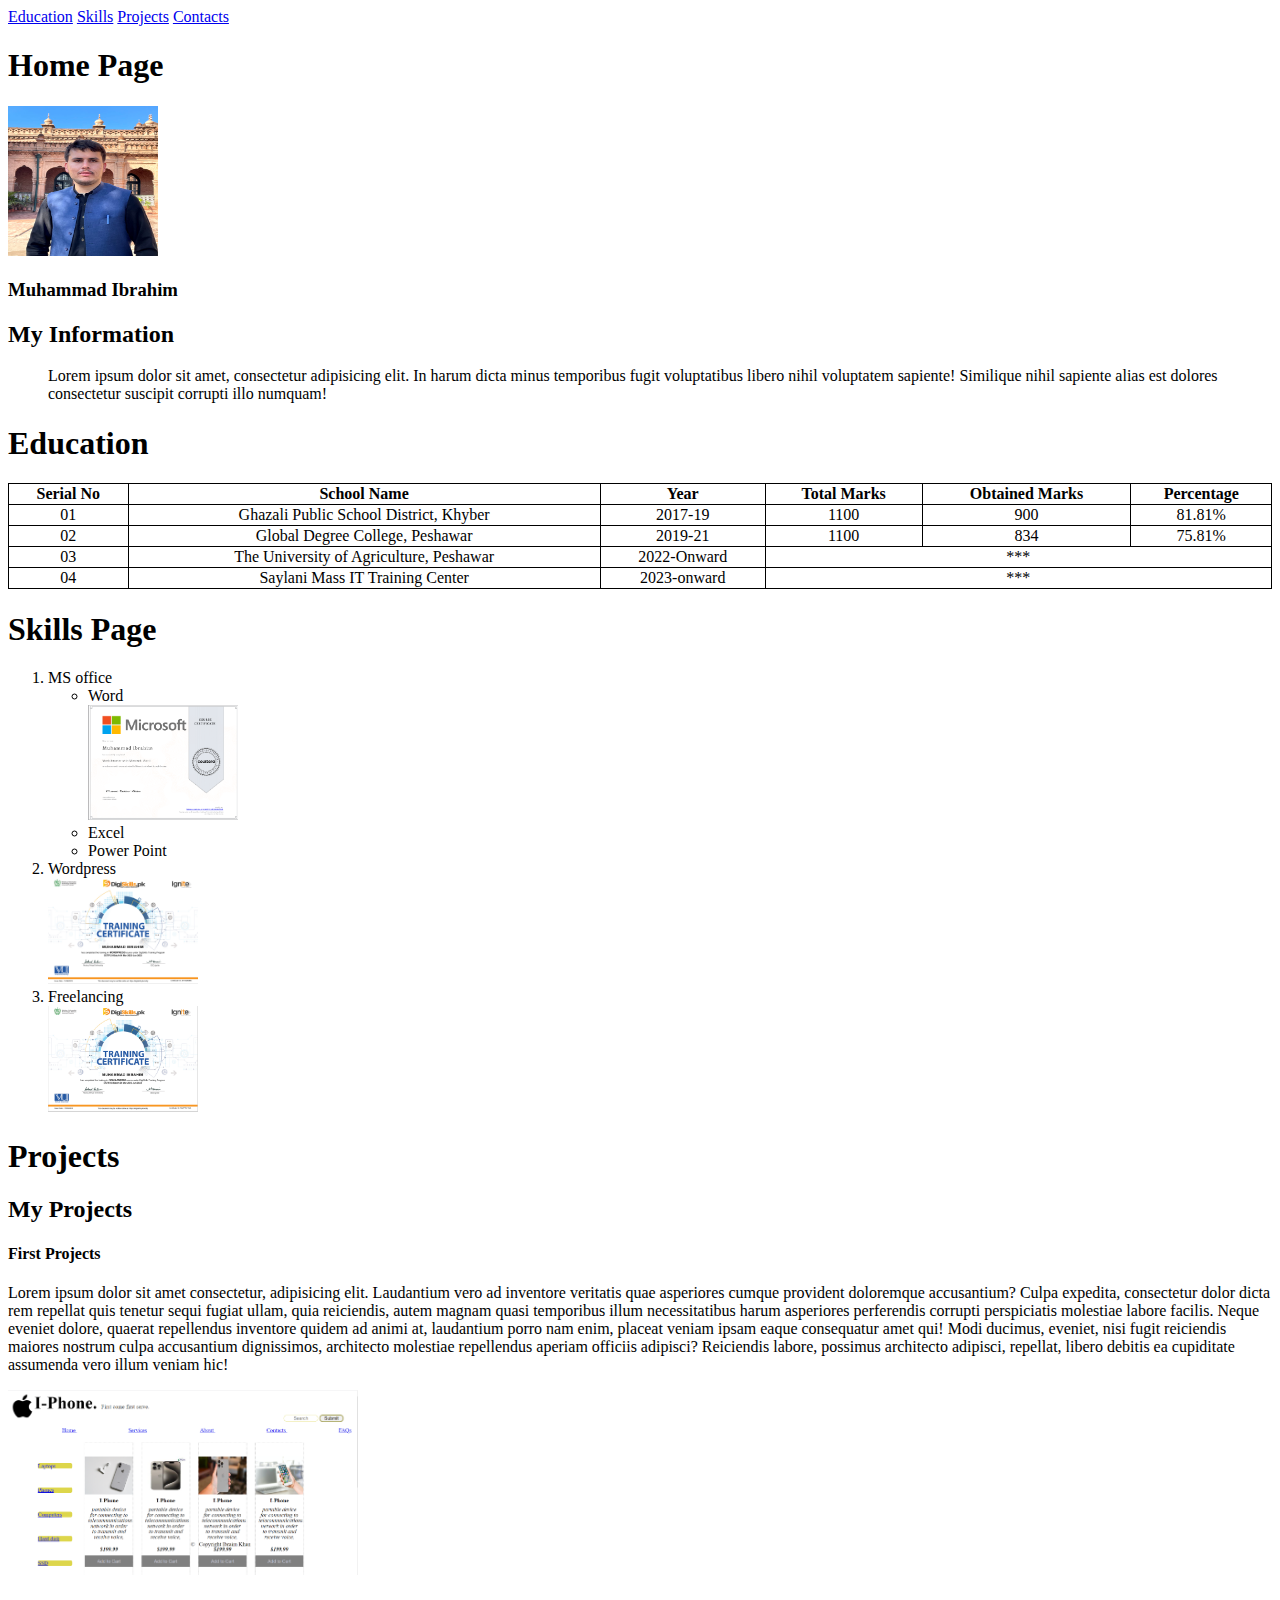
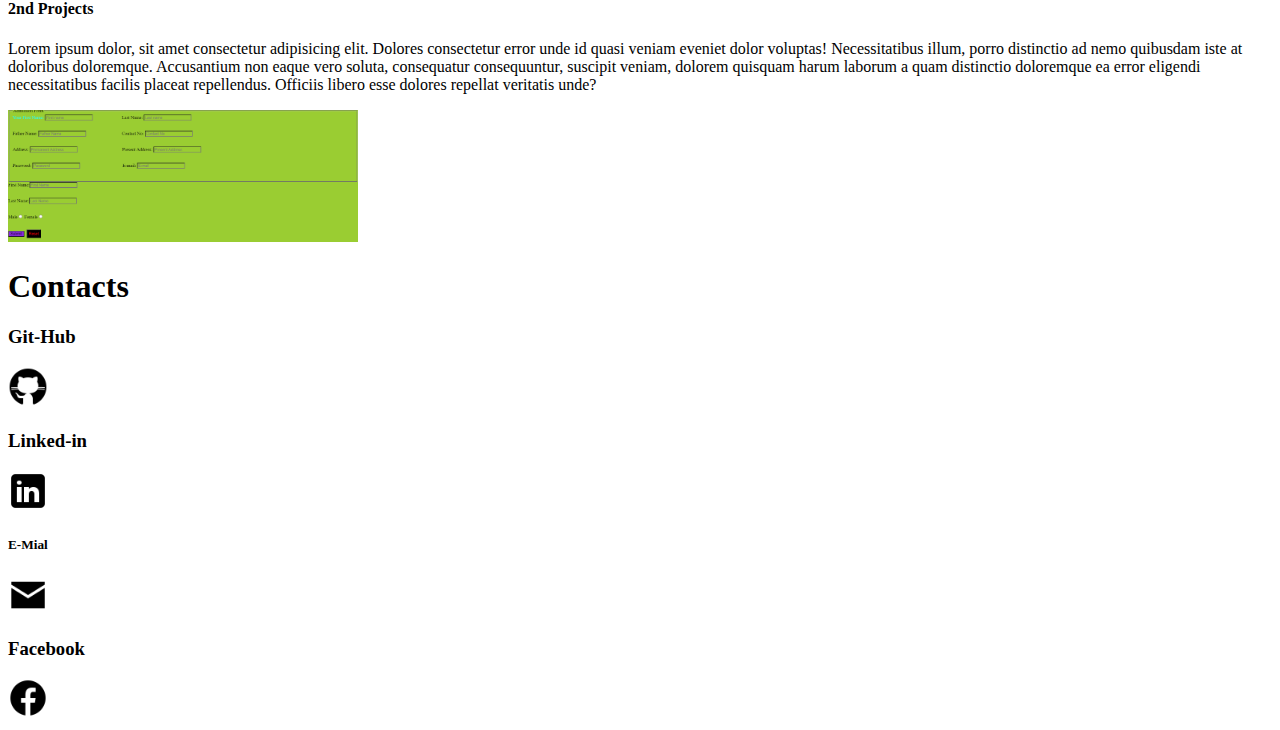
==== index.html @ fc3171ac "add link for pages" ====
<!DOCTYPE html>
<html lang="en">
<head>
    <meta charset="UTF-8">
    <meta name="viewport" content="width=device-width, initial-scale=1.0">
    <title>My Portfolio Website</title>
    <style>
        table{
            border: 1px solid black;
            width: 100%;
            text-align: center;
            border-collapse: collapse;
        }
        td{
            border: 1px solid black;
        }
       th{
        border: 1px solid black;
       }
    </style>
</head>
<body>
    <div id="link">
        <a href="./Education/education.html">Education</a>
        <a href="./Skill/skill.html">Skills</a>
        <a href="./Project/project.html">Projects</a>
        <a href="./Contacts/contact.html">Contacts</a>
    </div>
    <h1>Home Page</h1>
    <div>
        <img src="./images/profile/My-Picture.jpg" alt="My profile picture" width="150px" height="150px"> 
        <H3>Muhammad Ibrahim</H3>
    </div>
    <div>
        <dl>
            <dt><h2>My Information</h2></dt>
            <dd>Lorem ipsum dolor sit amet, consectetur adipisicing elit. In harum dicta minus temporibus fugit voluptatibus libero nihil voluptatem sapiente! Similique nihil sapiente alias est dolores consectetur suscipit corrupti illo numquam!</dd>
        </dl>
    </div>
    <div id="Education">
        <h1>Education</h1>
            <table>
                <thead id="head">
                    <tr>
                        <th >Serial No</th>
                        <th>School Name</th>
                        <th>Year</th>
                        <th>Total Marks</th>
                        <th>Obtained Marks</th>
                        <th>Percentage</th>
                    </tr>
                </thead>
                <tbody>
                    <tr>
                        <td>01</td>
                        <td>Ghazali Public School District, Khyber</td>
                        <td>2017-19</td>
                        <td>1100</td>
                        <td>900</td>
                        <td>81.81%</td>
                    </tr>
                    <tr>
                        <td>02</td>
                        <td>Global Degree College, Peshawar</td>
                        <td>2019-21</td>
                        <td>1100</td>
                                    <td>834</td>
                        <td>75.81%</td>
                    </tr>
                    <tr>
                        <td>03</td>
                        <td>The University of Agriculture, Peshawar</td>
                        <td>2022-Onward</td>
                        <td colspan="3">***</td>
                </tr>
                <tr>
                    <td>04</td>
                    <td>Saylani  Mass IT Training Center</td>
                    <td>2023-onward</td>
                    <td colspan="3">***</td>
                </tr>
                </tbody>
            </table>
    </div>

    <div id="skills">
        <h1>Skills Page</h1>
            <ol>
                <li>MS office</li>
                <ul>
                    <li>Word</li>
                    <img src="./images/skill/word.png" alt="ye word certificate hai" width="150" length="150">
                    <li>Excel</li>
                    <li>Power Point</li>
                </ul>
                <li>Wordpress</li>
                <img src="./images/skill/wordpress.png" alt="ye wordpress certificate hai" width="150" length="150">
                
                <li>Freelancing</li>
                <img src="./images/skill/freelancing.png" alt="ye Freelancing  certificate hai" width="150" length="150">
            </ol>
    </div>

    <div id="projects">
        <h1>Projects</h1>
        <h2>My Projects</h2>
    <h4>First Projects</h4>
    <p>Lorem ipsum dolor sit amet consectetur, adipisicing elit. Laudantium vero ad inventore veritatis quae asperiores cumque provident doloremque accusantium? Culpa expedita, consectetur dolor dicta rem repellat quis tenetur sequi fugiat ullam, quia reiciendis, autem magnam quasi temporibus illum necessitatibus harum asperiores perferendis corrupti perspiciatis molestiae labore facilis. Neque eveniet dolore, quaerat repellendus inventore quidem ad animi at, laudantium porro nam enim, placeat veniam ipsam eaque consequatur amet qui! Modi ducimus, eveniet, nisi fugit reiciendis maiores nostrum culpa accusantium dignissimos, architecto molestiae repellendus aperiam officiis adipisci? Reiciendis labore, possimus architecto adipisci, repellat, libero debitis ea cupiditate assumenda vero illum veniam hic!</p>
    <img src="./images/project/Project.png" alt="ye mera project hai" width="350" length="300">
   
    <h4>2nd Projects</h4>
    <p>Lorem ipsum dolor, sit amet consectetur adipisicing elit. Dolores consectetur error unde id quasi veniam eveniet dolor voluptas! Necessitatibus illum, porro distinctio ad nemo quibusdam iste at doloribus doloremque. Accusantium non eaque vero soluta, consequatur consequuntur, suscipit veniam, dolorem quisquam harum laborum a quam distinctio doloremque ea error eligendi necessitatibus facilis placeat repellendus. Officiis libero esse dolores repellat veritatis unde?</p>
    <img src="./images/project/project-2.png" alt="ye mera project hai" width="350" length="300">
    </div>

    <div id="contact">
        <h1>Contacts</h1>
        <h3>Git-Hub</h3>
        <a href="https://github.com/ibrahimaupian09" target="_blank"><img src="./images/contact/icons8-github-100.png" alt="" width="40px" height="40px"></a>
        
        <h3>Linked-in</h3>
        <a href="https://www.linkedin.com/feed" target="_blank"><img src="./images/contact/linkedinn.png" alt="" width="40px" height="40px"></a> 
        
        <h5>E-Mial</h5>
        <a href="mailto:ibrahimaupian09@gmail.com" target="_blank"><img src="./images/contact/email.png" alt="" width="40px" height="40px"></a>   
        
        <h3>Facebook</h3>
        <a href="https://www.facebook.com/profile.php?id=100084670868250&mibextid=ZbWKwL" target="_blank"><img src="./images/contact/facebookk.png" alt="" width="40px" height="40px"></a>
    </div>
</body>
</html>
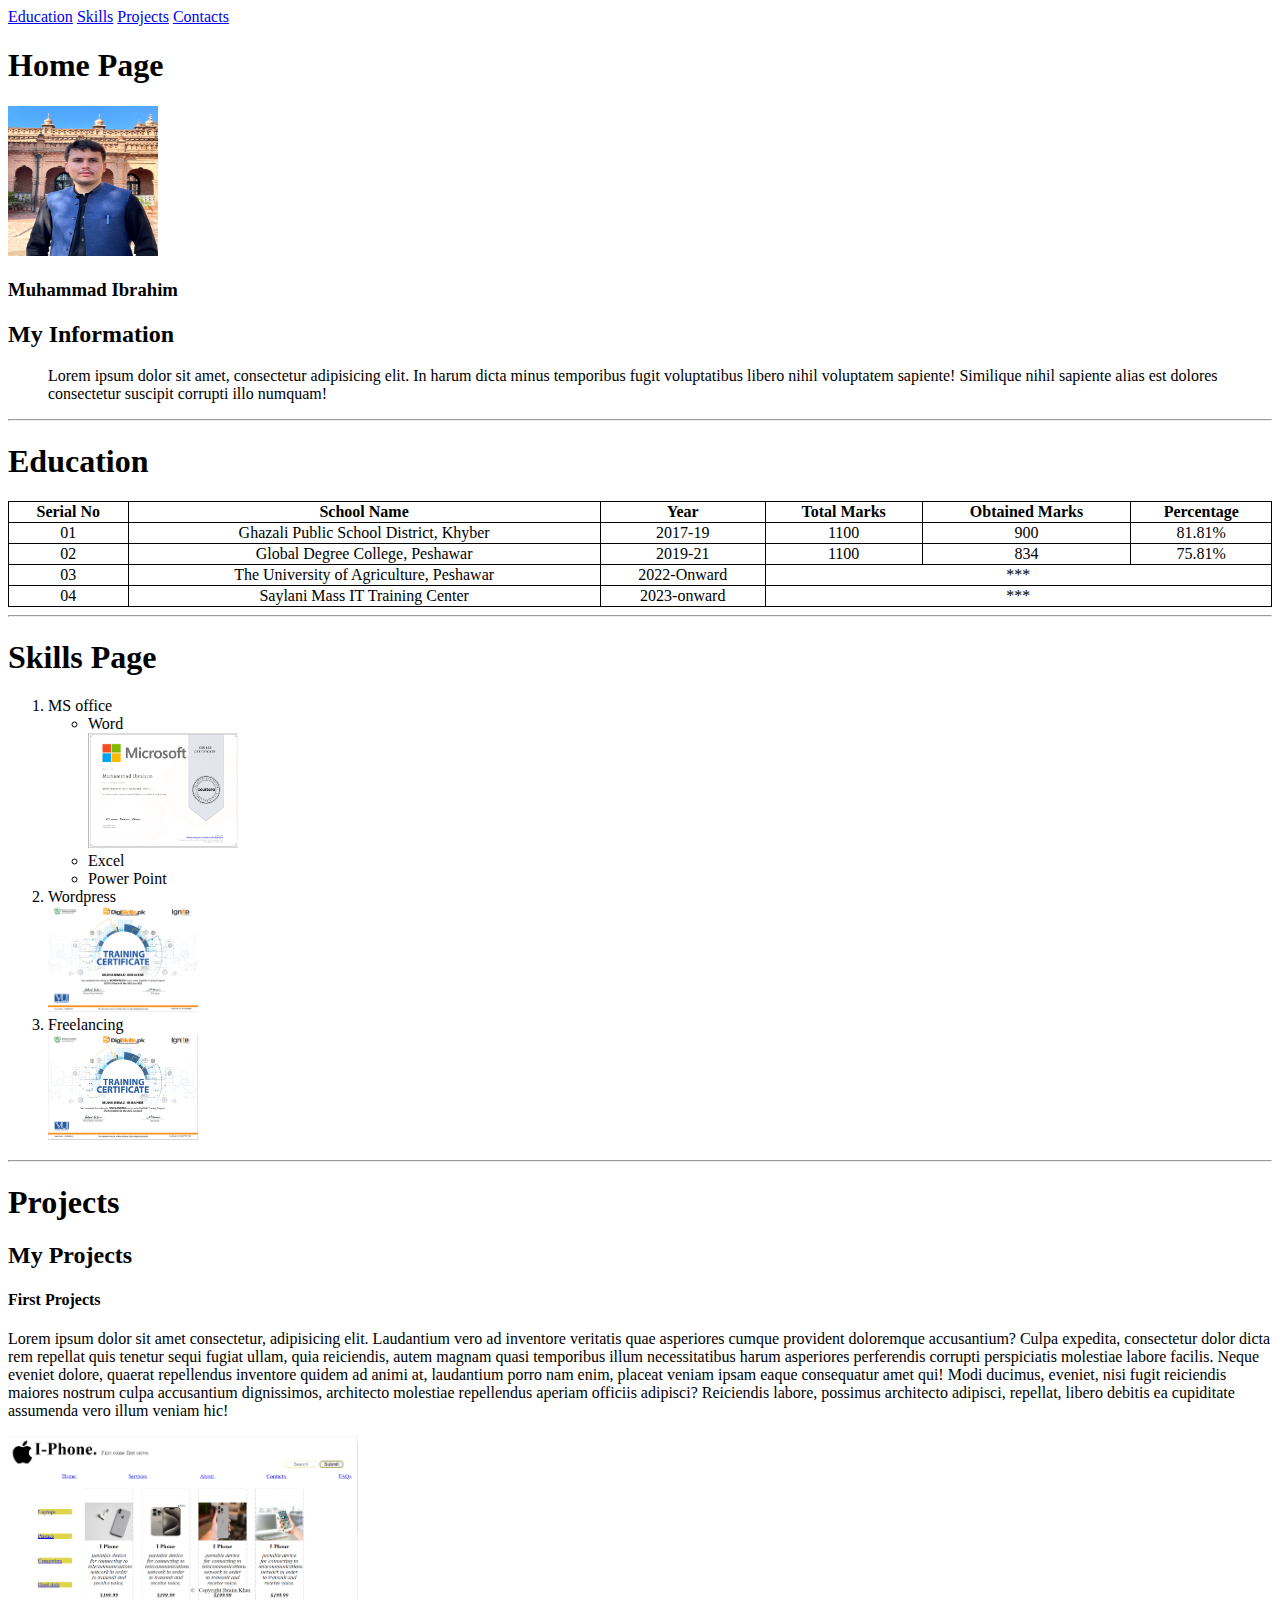
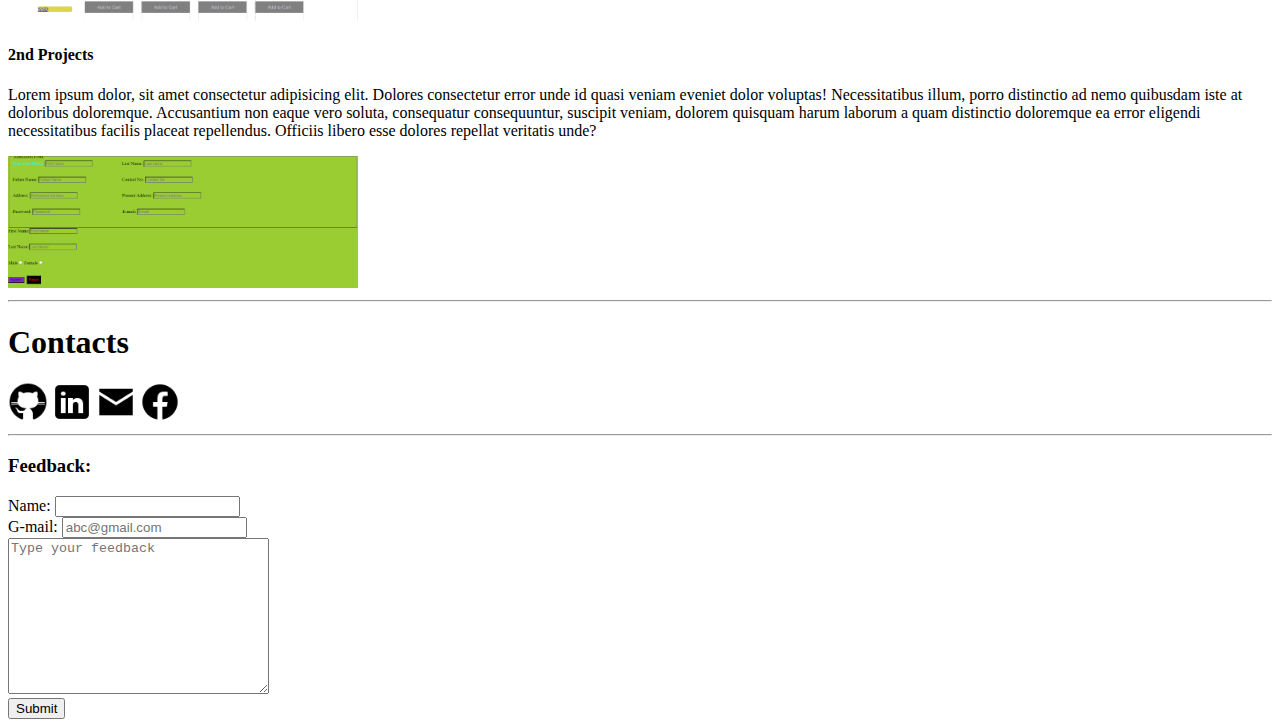
==== commit 43e95198: "add form" ====
--- a/index.html
+++ b/index.html
@@ -37,6 +37,7 @@
             <dd>Lorem ipsum dolor sit amet, consectetur adipisicing elit. In harum dicta minus temporibus fugit voluptatibus libero nihil voluptatem sapiente! Similique nihil sapiente alias est dolores consectetur suscipit corrupti illo numquam!</dd>
         </dl>
     </div>
+<hr>
     <div id="Education">
         <h1>Education</h1>
             <table>
@@ -82,7 +83,7 @@
                 </tbody>
             </table>
     </div>
-
+<hr>
     <div id="skills">
         <h1>Skills Page</h1>
             <ol>
@@ -100,7 +101,7 @@
                 <img src="./images/skill/freelancing.png" alt="ye Freelancing  certificate hai" width="150" length="150">
             </ol>
     </div>
-
+<hr>
     <div id="projects">
         <h1>Projects</h1>
         <h2>My Projects</h2>
@@ -112,20 +113,30 @@
     <p>Lorem ipsum dolor, sit amet consectetur adipisicing elit. Dolores consectetur error unde id quasi veniam eveniet dolor voluptas! Necessitatibus illum, porro distinctio ad nemo quibusdam iste at doloribus doloremque. Accusantium non eaque vero soluta, consequatur consequuntur, suscipit veniam, dolorem quisquam harum laborum a quam distinctio doloremque ea error eligendi necessitatibus facilis placeat repellendus. Officiis libero esse dolores repellat veritatis unde?</p>
     <img src="./images/project/project-2.png" alt="ye mera project hai" width="350" length="300">
     </div>
-
+<hr>
     <div id="contact">
         <h1>Contacts</h1>
-        <h3>Git-Hub</h3>
+        
         <a href="https://github.com/ibrahimaupian09" target="_blank"><img src="./images/contact/icons8-github-100.png" alt="" width="40px" height="40px"></a>
         
-        <h3>Linked-in</h3>
+        
         <a href="https://www.linkedin.com/feed" target="_blank"><img src="./images/contact/linkedinn.png" alt="" width="40px" height="40px"></a> 
         
-        <h5>E-Mial</h5>
+        
         <a href="mailto:ibrahimaupian09@gmail.com" target="_blank"><img src="./images/contact/email.png" alt="" width="40px" height="40px"></a>   
         
-        <h3>Facebook</h3>
-        <a href="https://www.facebook.com/profile.php?id=100084670868250&mibextid=ZbWKwL" target="_blank"><img src="./images/contact/facebookk.png" alt="" width="40px" height="40px"></a>
+        
+        <a href="https://www.facebook.com/profile.php?id=100084670868250&mibextid=ZbWKwL" target="_blank"><img src="./images/contact/facebookk.png" alt="" width="40px" height="40px"></a> <hr>
+
+        <div id="form">
+            <form>
+                <h3>Feedback:</h3>
+                Name:    <input type="text" maxlength="20" > <br>
+                G-mail: <input type="email" placeholder="abc@gmail.com" required> <br>
+                <textarea cols="30" rows="10" placeholder="Type your feedback"></textarea> <br>
+                <input type="submit">
+            </form>
+        </div>
     </div>
 </body>
 </html>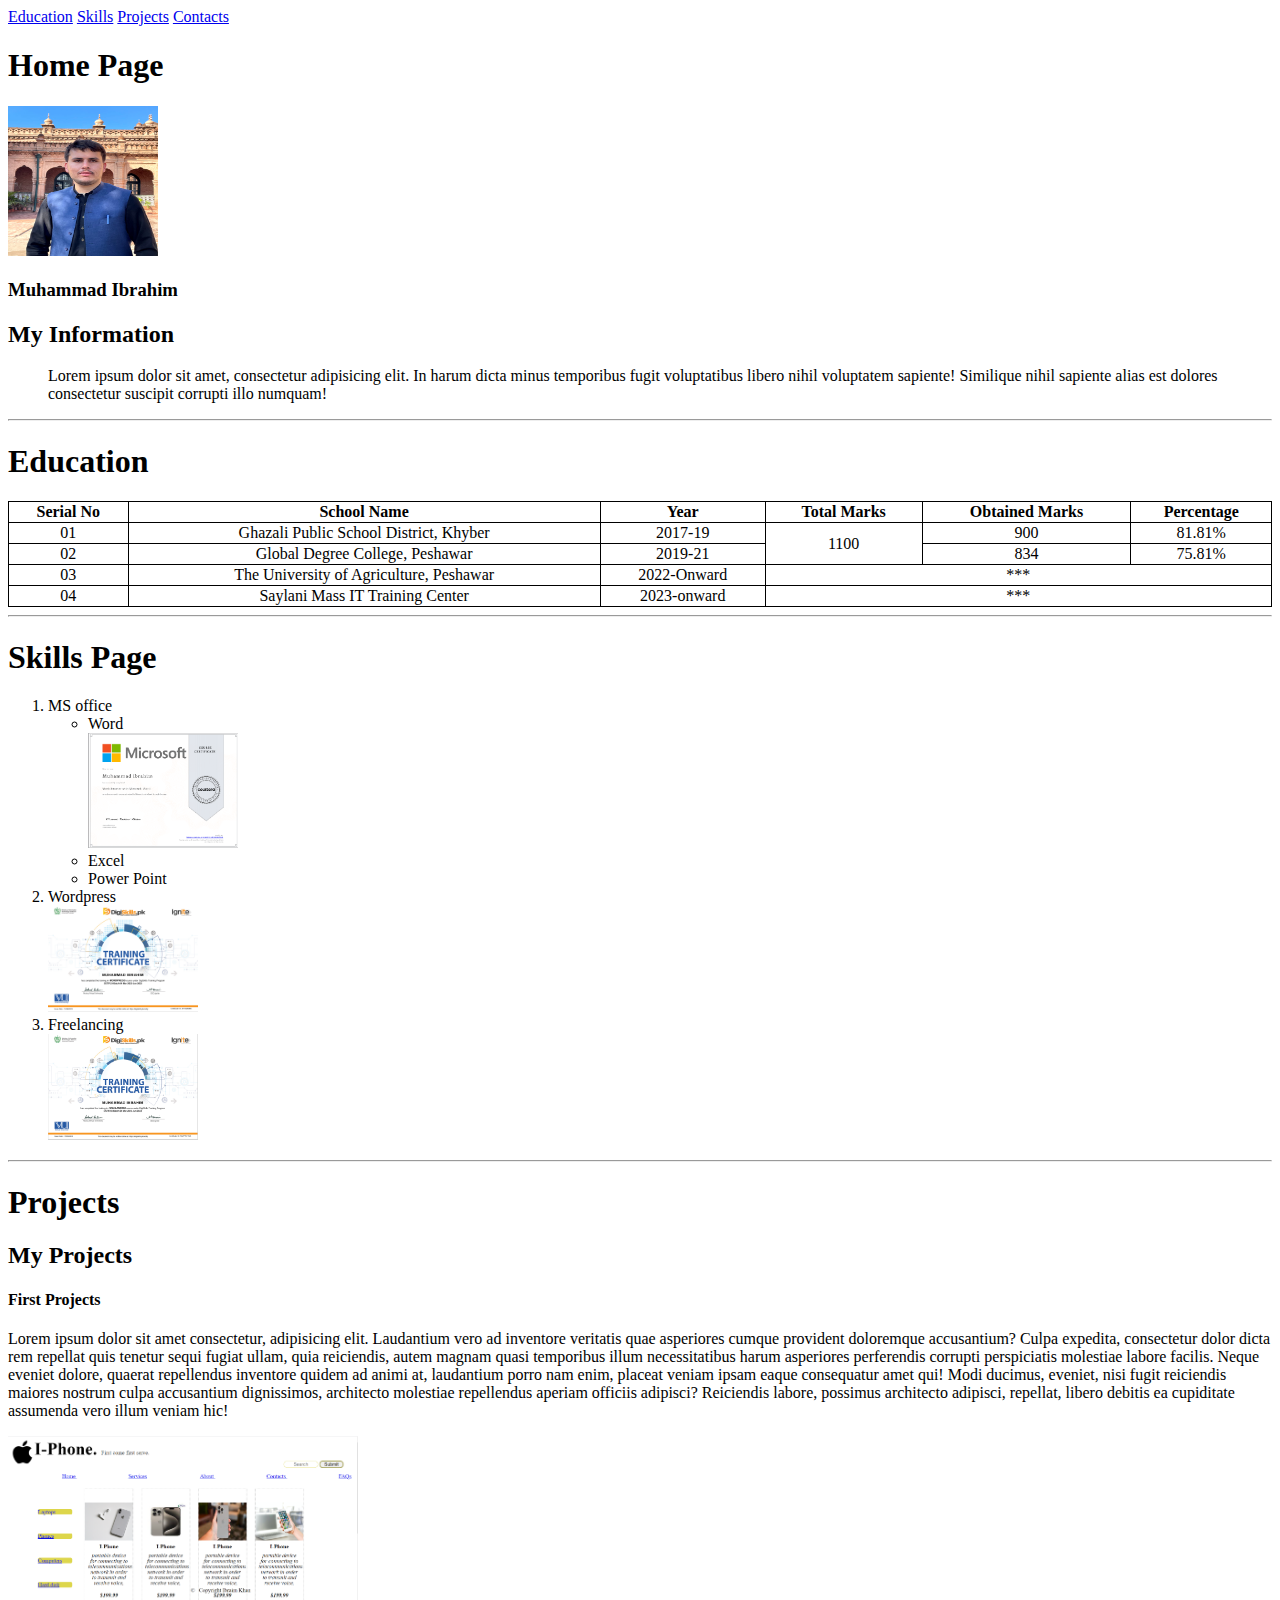
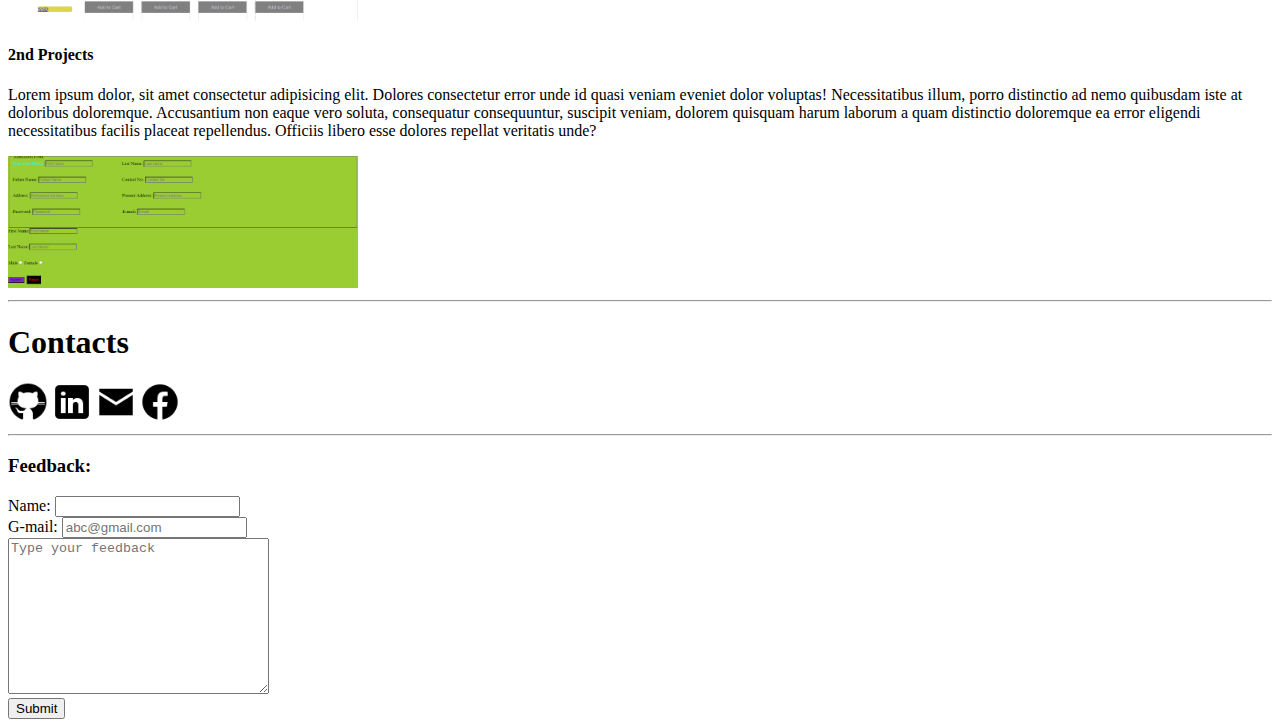
==== commit 31bbbaf1: "add rowspan" ====
--- a/index.html
+++ b/index.html
@@ -56,7 +56,7 @@
                         <td>01</td>
                         <td>Ghazali Public School District, Khyber</td>
                         <td>2017-19</td>
-                        <td>1100</td>
+                        <td rowspan="2">1100</td>
                         <td>900</td>
                         <td>81.81%</td>
                     </tr>
@@ -64,8 +64,8 @@
                         <td>02</td>
                         <td>Global Degree College, Peshawar</td>
                         <td>2019-21</td>
-                        <td>1100</td>
-                                    <td>834</td>
+                        
+                        <td>834</td>
                         <td>75.81%</td>
                     </tr>
                     <tr>
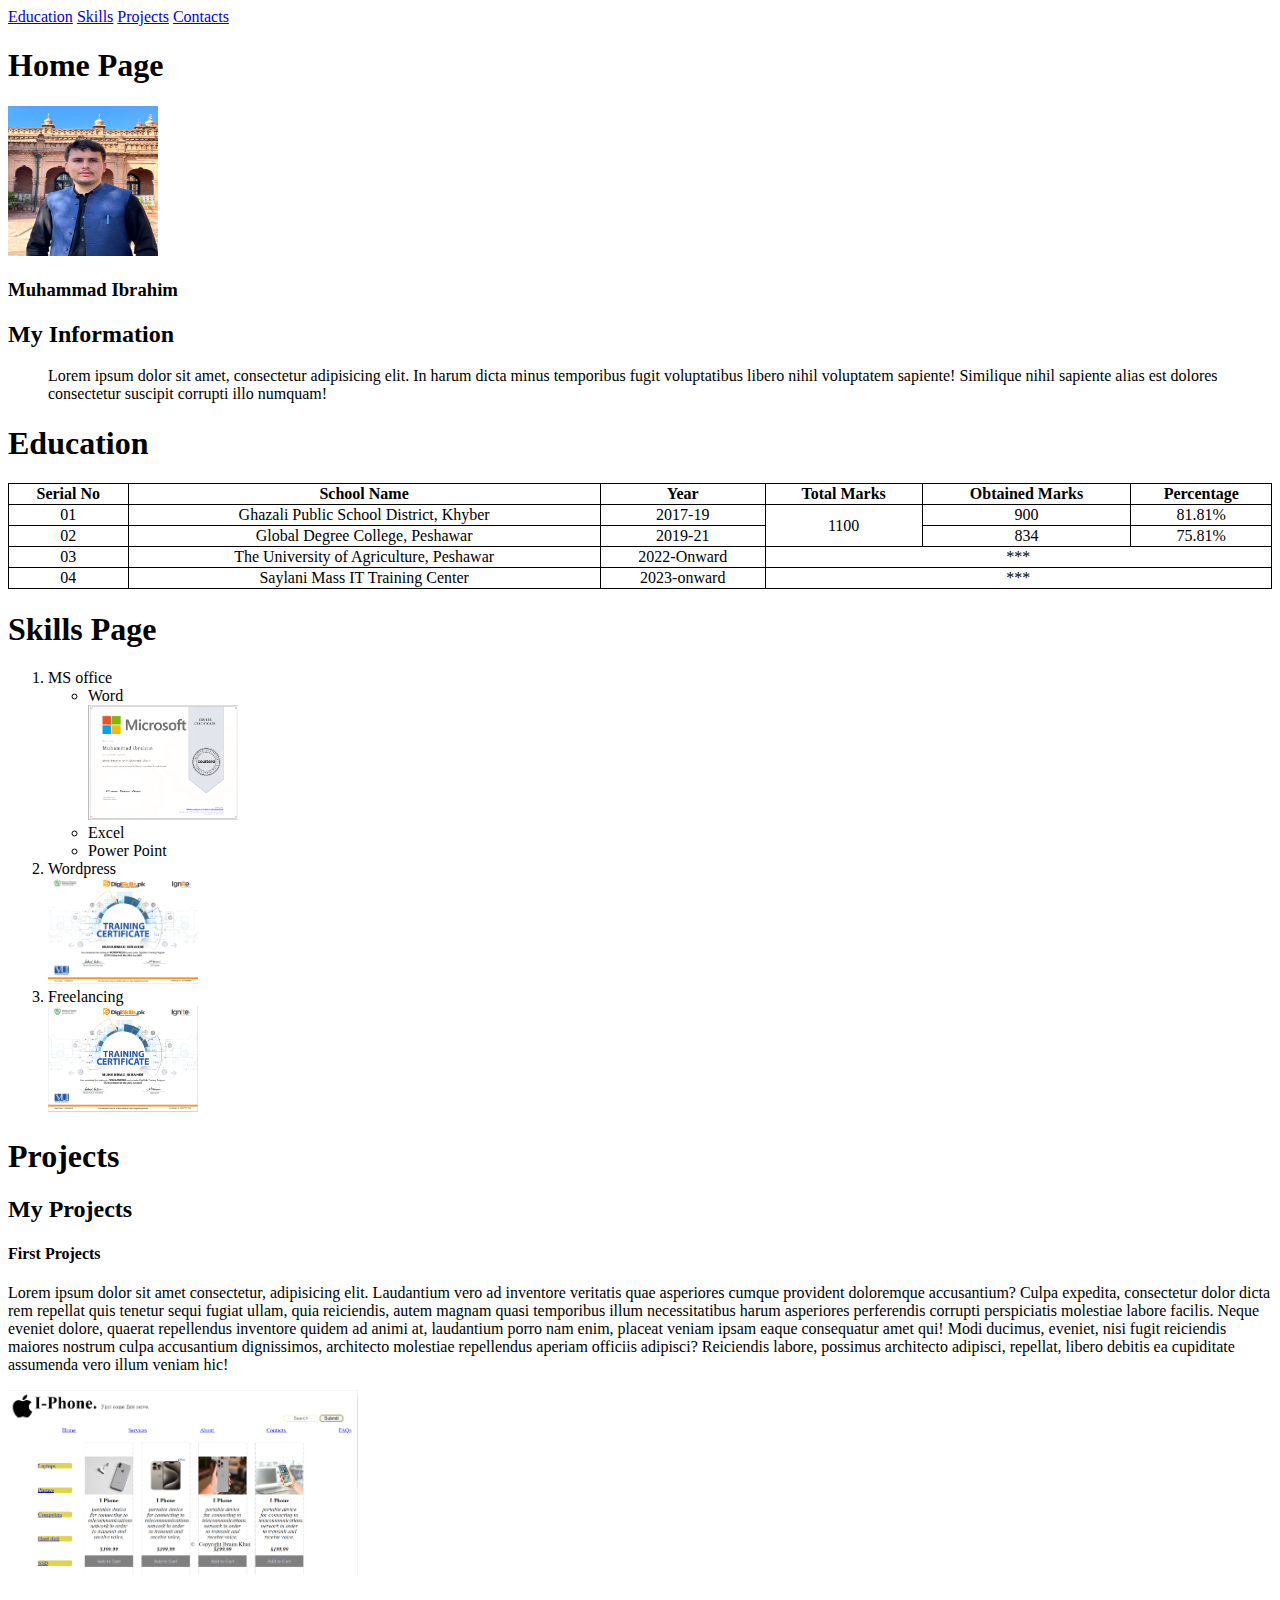
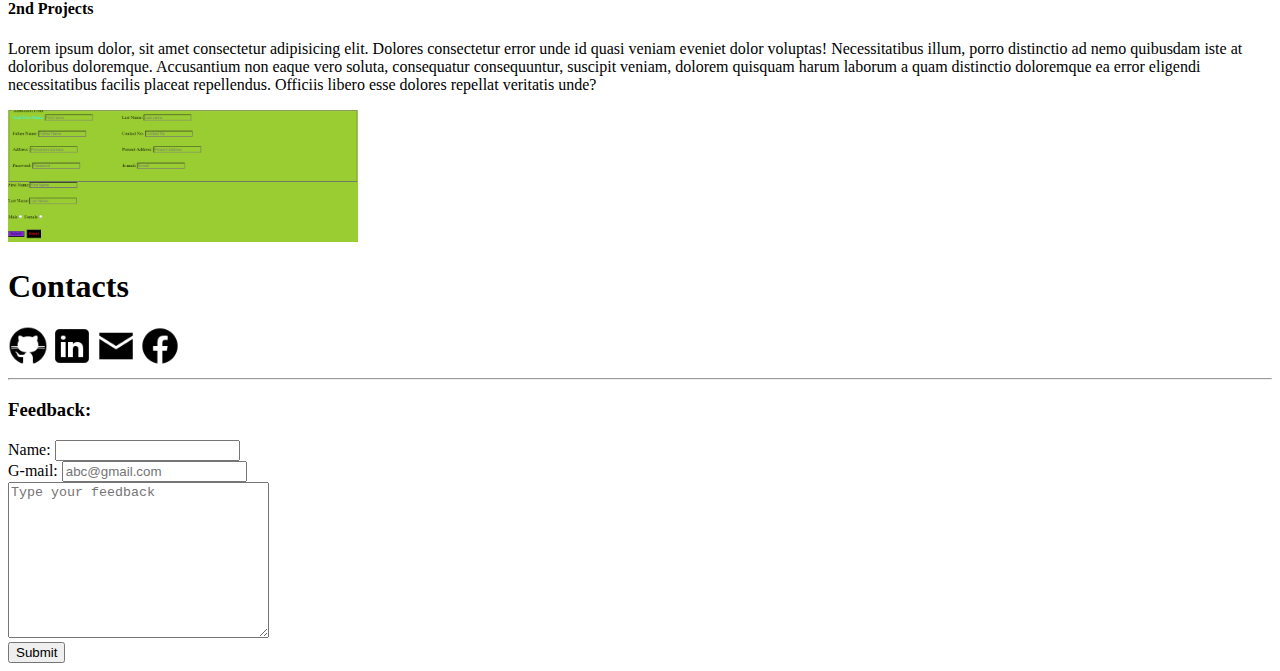
==== commit 0aa9f01b: "remove hr" ====
--- a/index.html
+++ b/index.html
@@ -37,7 +37,7 @@
             <dd>Lorem ipsum dolor sit amet, consectetur adipisicing elit. In harum dicta minus temporibus fugit voluptatibus libero nihil voluptatem sapiente! Similique nihil sapiente alias est dolores consectetur suscipit corrupti illo numquam!</dd>
         </dl>
     </div>
-<hr>
+
     <div id="Education">
         <h1>Education</h1>
             <table>
@@ -83,7 +83,7 @@
                 </tbody>
             </table>
     </div>
-<hr>
+
     <div id="skills">
         <h1>Skills Page</h1>
             <ol>
@@ -101,7 +101,7 @@
                 <img src="./images/skill/freelancing.png" alt="ye Freelancing  certificate hai" width="150" length="150">
             </ol>
     </div>
-<hr>
+
     <div id="projects">
         <h1>Projects</h1>
         <h2>My Projects</h2>
@@ -113,7 +113,7 @@
     <p>Lorem ipsum dolor, sit amet consectetur adipisicing elit. Dolores consectetur error unde id quasi veniam eveniet dolor voluptas! Necessitatibus illum, porro distinctio ad nemo quibusdam iste at doloribus doloremque. Accusantium non eaque vero soluta, consequatur consequuntur, suscipit veniam, dolorem quisquam harum laborum a quam distinctio doloremque ea error eligendi necessitatibus facilis placeat repellendus. Officiis libero esse dolores repellat veritatis unde?</p>
     <img src="./images/project/project-2.png" alt="ye mera project hai" width="350" length="300">
     </div>
-<hr>
+
     <div id="contact">
         <h1>Contacts</h1>
         
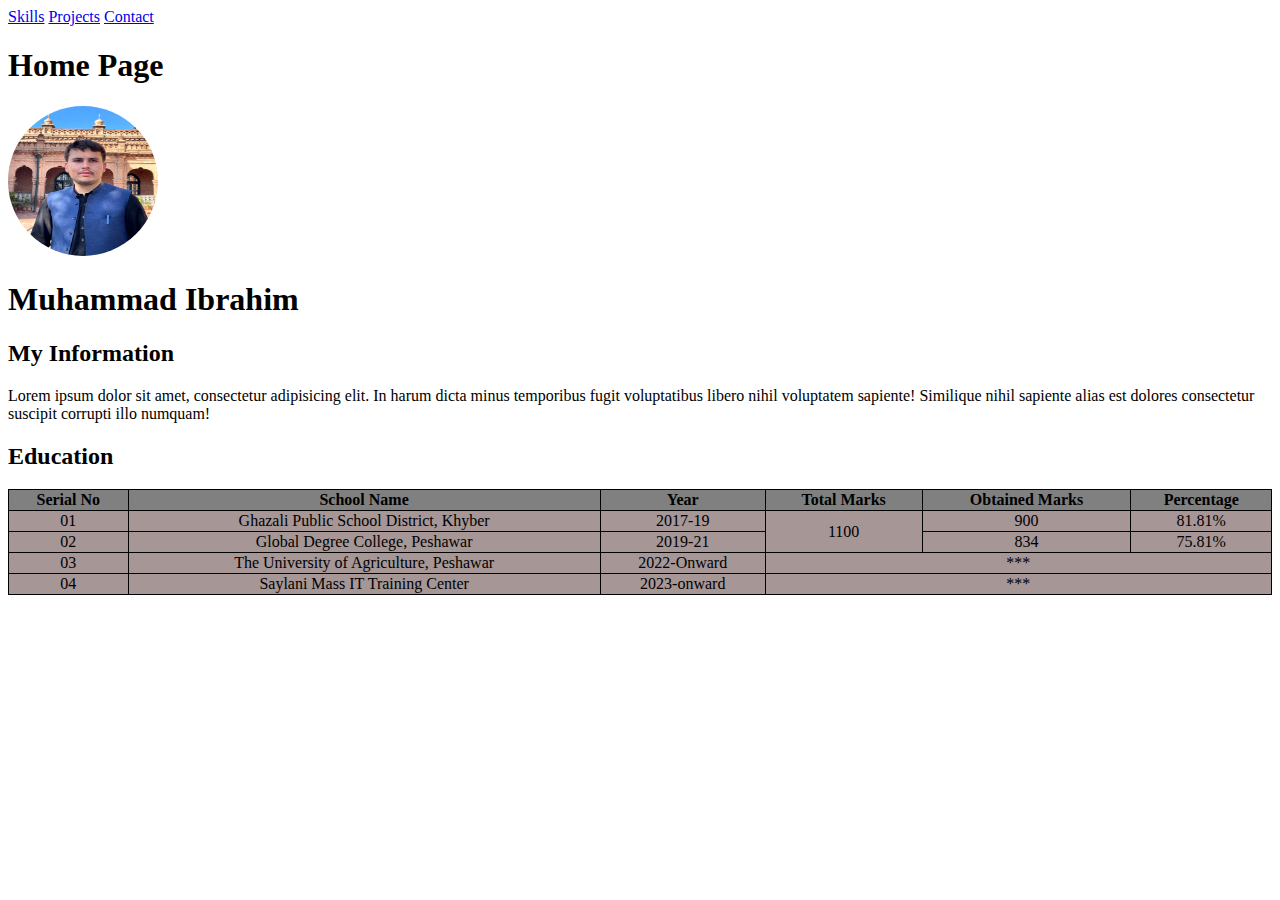
==== commit 9f3a1560: "add div id class" ====
--- a/index.html
+++ b/index.html
@@ -5,137 +5,114 @@
     <meta name="viewport" content="width=device-width, initial-scale=1.0">
     <title>My Portfolio Website</title>
     <style>
-        table{
+        /* Background color: rgb(240, 196, 196)*/
+        /*table color: */ 
+        
+        /* table{
             border: 1px solid black;
             width: 100%;
             text-align: center;
             border-collapse: collapse;
+            background-color: rgb(220, 196, 196);
         }
         td{
             border: 1px solid black;
         }
        th{
+            border: 1px solid black;
+       } */
+       #pic img{
+        border-radius: 140px;
+       }
+       #tab{
         border: 1px solid black;
+        border-collapse: collapse;
+        text-align: center;
+        width: 100%;
+       }
+       .h{
+        border:1px solid black;
+        background-color: gray;       
+       }
+       .b{
+        border: 1px solid black;
+        background-color: rgb(166, 150, 150);
        }
     </style>
 </head>
 <body>
-    <div id="link">
-        <a href="./Education/education.html">Education</a>
-        <a href="./Skill/skill.html">Skills</a>
-        <a href="./Project/project.html">Projects</a>
-        <a href="./Contacts/contact.html">Contacts</a>
-    </div>
-    <h1>Home Page</h1>
-    <div>
-        <img src="./images/profile/My-Picture.jpg" alt="My profile picture" width="150px" height="150px"> 
-        <H3>Muhammad Ibrahim</H3>
-    </div>
-    <div>
-        <dl>
-            <dt><h2>My Information</h2></dt>
-            <dd>Lorem ipsum dolor sit amet, consectetur adipisicing elit. In harum dicta minus temporibus fugit voluptatibus libero nihil voluptatem sapiente! Similique nihil sapiente alias est dolores consectetur suscipit corrupti illo numquam!</dd>
-        </dl>
-    </div>
-
-    <div id="Education">
-        <h1>Education</h1>
-            <table>
-                <thead id="head">
-                    <tr>
-                        <th >Serial No</th>
-                        <th>School Name</th>
-                        <th>Year</th>
-                        <th>Total Marks</th>
-                        <th>Obtained Marks</th>
-                        <th>Percentage</th>
-                    </tr>
-                </thead>
-                <tbody>
-                    <tr>
-                        <td>01</td>
-                        <td>Ghazali Public School District, Khyber</td>
-                        <td>2017-19</td>
-                        <td rowspan="2">1100</td>
-                        <td>900</td>
-                        <td>81.81%</td>
-                    </tr>
-                    <tr>
-                        <td>02</td>
-                        <td>Global Degree College, Peshawar</td>
-                        <td>2019-21</td>
-                        
-                        <td>834</td>
-                        <td>75.81%</td>
-                    </tr>
-                    <tr>
-                        <td>03</td>
-                        <td>The University of Agriculture, Peshawar</td>
-                        <td>2022-Onward</td>
-                        <td colspan="3">***</td>
-                </tr>
-                <tr>
-                    <td>04</td>
-                    <td>Saylani  Mass IT Training Center</td>
-                    <td>2023-onward</td>
-                    <td colspan="3">***</td>
-                </tr>
-                </tbody>
-            </table>
-    </div>
-
-    <div id="skills">
-        <h1>Skills Page</h1>
-            <ol>
-                <li>MS office</li>
-                <ul>
-                    <li>Word</li>
-                    <img src="./images/skill/word.png" alt="ye word certificate hai" width="150" length="150">
-                    <li>Excel</li>
-                    <li>Power Point</li>
-                </ul>
-                <li>Wordpress</li>
-                <img src="./images/skill/wordpress.png" alt="ye wordpress certificate hai" width="150" length="150">
-                
-                <li>Freelancing</li>
-                <img src="./images/skill/freelancing.png" alt="ye Freelancing  certificate hai" width="150" length="150">
-            </ol>
-    </div>
-
-    <div id="projects">
-        <h1>Projects</h1>
-        <h2>My Projects</h2>
-    <h4>First Projects</h4>
-    <p>Lorem ipsum dolor sit amet consectetur, adipisicing elit. Laudantium vero ad inventore veritatis quae asperiores cumque provident doloremque accusantium? Culpa expedita, consectetur dolor dicta rem repellat quis tenetur sequi fugiat ullam, quia reiciendis, autem magnam quasi temporibus illum necessitatibus harum asperiores perferendis corrupti perspiciatis molestiae labore facilis. Neque eveniet dolore, quaerat repellendus inventore quidem ad animi at, laudantium porro nam enim, placeat veniam ipsam eaque consequatur amet qui! Modi ducimus, eveniet, nisi fugit reiciendis maiores nostrum culpa accusantium dignissimos, architecto molestiae repellendus aperiam officiis adipisci? Reiciendis labore, possimus architecto adipisci, repellat, libero debitis ea cupiditate assumenda vero illum veniam hic!</p>
-    <img src="./images/project/Project.png" alt="ye mera project hai" width="350" length="300">
-   
-    <h4>2nd Projects</h4>
-    <p>Lorem ipsum dolor, sit amet consectetur adipisicing elit. Dolores consectetur error unde id quasi veniam eveniet dolor voluptas! Necessitatibus illum, porro distinctio ad nemo quibusdam iste at doloribus doloremque. Accusantium non eaque vero soluta, consequatur consequuntur, suscipit veniam, dolorem quisquam harum laborum a quam distinctio doloremque ea error eligendi necessitatibus facilis placeat repellendus. Officiis libero esse dolores repellat veritatis unde?</p>
-    <img src="./images/project/project-2.png" alt="ye mera project hai" width="350" length="300">
-    </div>
-
-    <div id="contact">
-        <h1>Contacts</h1>
-        
-        <a href="https://github.com/ibrahimaupian09" target="_blank"><img src="./images/contact/icons8-github-100.png" alt="" width="40px" height="40px"></a>
-        
-        
-        <a href="https://www.linkedin.com/feed" target="_blank"><img src="./images/contact/linkedinn.png" alt="" width="40px" height="40px"></a> 
-        
-        
-        <a href="mailto:ibrahimaupian09@gmail.com" target="_blank"><img src="./images/contact/email.png" alt="" width="40px" height="40px"></a>   
-        
-        
-        <a href="https://www.facebook.com/profile.php?id=100084670868250&mibextid=ZbWKwL" target="_blank"><img src="./images/contact/facebookk.png" alt="" width="40px" height="40px"></a> <hr>
-
-        <div id="form">
-            <form>
-                <h3>Feedback:</h3>
-                Name:    <input type="text" maxlength="20" > <br>
-                G-mail: <input type="email" placeholder="abc@gmail.com" required> <br>
-                <textarea cols="30" rows="10" placeholder="Type your feedback"></textarea> <br>
-                <input type="submit">
-            </form>
+    <div id="container">
+        <div id="link">
+            <a href="./Skill/skill.html">Skills</a>
+            <a href="./Project/project.html">Projects</a>
+            <a href="./Contact/contact.html">Contact</a>        
+        </div>
+        <h1>Home Page</h1>
+        <div id="pic">
+            <img src="./images/profile/My-Picture.jpg" alt="My profile picture" width="150px" height="150px"> 
+            <!-- <H3>Muhammad Ibrahim</H3> -->
+        </div>
+        <h1><span>M</span>uhammad <span>I</span>brahim</h1>
+        <div>
+            <h2>My Information</h2>
+            <p>Lorem ipsum dolor sit amet, consectetur adipisicing elit. In harum dicta minus temporibus
+            fugit voluptatibus libero nihil voluptatem sapiente! Similique nihil sapiente alias est dolores consectetur suscipit corrupti illo numquam!</p>
+        </div>
+        <!-- Education Table -->
+        <div id="Education">
+            <h2>Education</h2>
+            <div id="table">
+                <table id="tab">
+                    <div>
+                        <thead id="head">
+                            <!-- header row -->
+                            <tr class="r">
+                                <th class="h">Serial No</th>
+                                <th class="h">School Name</th>
+                                <th class="h">Year</th>
+                                <th class="h">Total Marks</th>
+                                <th class="h">Obtained Marks</th>
+                                <th class="h">Percentage</th>
+                            </tr>
+                        </thead>
+                    </div>
+                    <div>    
+                        <tbody id="body">
+                            <!-- row 1 -->
+                            <tr class="r">
+                                    <td class="b">01</td>
+                                    <td class="b">Ghazali Public School District, Khyber</td>
+                                    <td class="b">2017-19</td>
+                                    <td rowspan="2" class="b">1100</td>
+                                    <td class="b">900</td>
+                                    <td class="b">81.81%</td>
+                            </tr>
+                            <!-- row 2 -->
+                            <tr class="r">
+                                    <td class="b">02</td>
+                                    <td class="b">Global Degree College, Peshawar</td>
+                                    <td class="b">2019-21</td> 
+                                    <td class="b">834</td>
+                                    <td class="b">75.81%</td>
+                            </tr>
+                            <!-- row 3 -->
+                            <tr class="r">
+                                    <td class="b">03</td>
+                                    <td class="b">The University of Agriculture, Peshawar</td>
+                                    <td class="b">2022-Onward</td>
+                                    <td colspan="3" class="b">***</td>
+                            </tr>
+                            <!-- Row 4 -->
+                            <tr class="r">
+                                <td class="b">04</td>
+                                <td class="b">Saylani  Mass IT Training Center</td>
+                                <td class="b">2023-onward</td>
+                                <td colspan="3" class="b">***</td>
+                            </tr>
+                        </tbody>
+                    </div>
+                </table>
+            </div>
         </div>
     </div>
 </body>
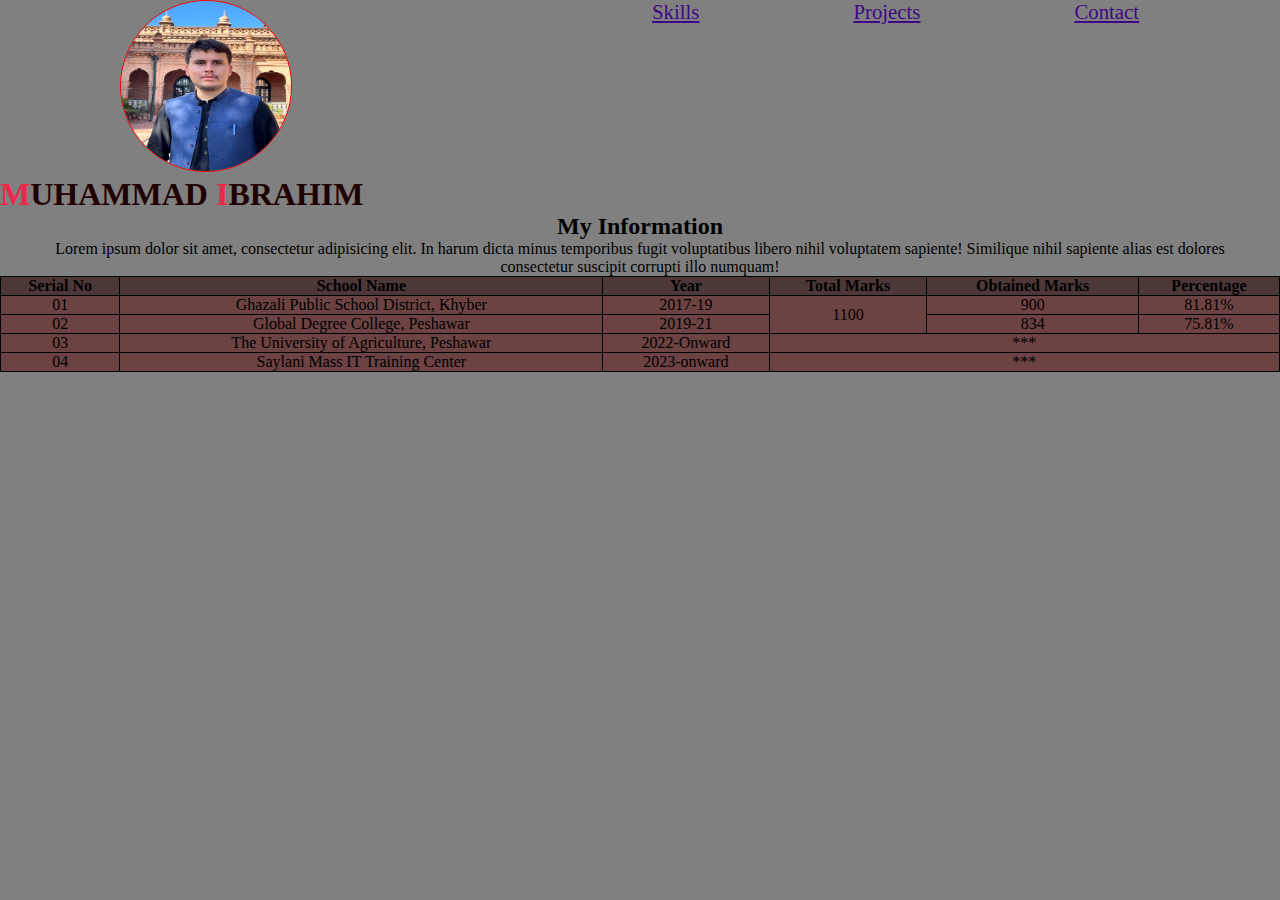
==== commit 32650321: "add styling" ====
--- a/index.html
+++ b/index.html
@@ -4,24 +4,10 @@
     <meta charset="UTF-8">
     <meta name="viewport" content="width=device-width, initial-scale=1.0">
     <title>My Portfolio Website</title>
+    <link href='https://unpkg.com/boxicons@2.1.4/css/boxicons.min.css' rel='stylesheet'>
+    <link rel="stylesheet" href="./style.css">
     <style>
-        /* Background color: rgb(240, 196, 196)*/
-        /*table color: */ 
-        
-        /* table{
-            border: 1px solid black;
-            width: 100%;
-            text-align: center;
-            border-collapse: collapse;
-            background-color: rgb(220, 196, 196);
-        }
-        td{
-            border: 1px solid black;
-        }
-       th{
-            border: 1px solid black;
-       } */
-       #pic img{
+       /* #pic img{
         border-radius: 140px;
        }
        #tab{
@@ -37,33 +23,46 @@
        .b{
         border: 1px solid black;
         background-color: rgb(166, 150, 150);
-       }
+       } */
     </style>
 </head>
 <body>
+    <!-- Navigation -->
     <div id="container">
-        <div id="link">
+        <div id="nav">
             <a href="./Skill/skill.html">Skills</a>
             <a href="./Project/project.html">Projects</a>
             <a href="./Contact/contact.html">Contact</a>        
         </div>
-        <h1>Home Page</h1>
+
+        <!-- Home -->
+        <!-- <h1>Home Page</h1> -->
         <div id="pic">
             <img src="./images/profile/My-Picture.jpg" alt="My profile picture" width="150px" height="150px"> 
-            <!-- <H3>Muhammad Ibrahim</H3> -->
+            <h1><span>M</span>UHAMMAD <span>I</span>BRAHIM</h1>
         </div>
-        <h1><span>M</span>uhammad <span>I</span>brahim</h1>
-        <div>
-            <h2>My Information</h2>
+        <!-- <div id="hello">
+            <p>HELLO,</p>
+            <p>MY NAME IS</p>
+            <span>IBRAHIM</span>
+        </div> -->
+        <div id="information">
+            <h3>My Information</h3>
             <p>Lorem ipsum dolor sit amet, consectetur adipisicing elit. In harum dicta minus temporibus
-            fugit voluptatibus libero nihil voluptatem sapiente! Similique nihil sapiente alias est dolores consectetur suscipit corrupti illo numquam!</p>
-        </div>
+                fugit voluptatibus libero nihil voluptatem sapiente! Similique nihil sapiente alias est dolores consectetur suscipit corrupti illo numquam!</p>
+            </div>
+            <!-- Audio -->
+            <!-- <div>
+                <box-icon type='solid' name='user-voice'><audio src="./audio/surah_Ikhlas.mp3" controls></audio></box-icon>
+                 <audio src="./audio/surah_Ikhlas.mp3" controls><img src="./images/icon/speaker.png" alt=""></audio>
+            </div>  -->
+
         <!-- Education Table -->
         <div id="Education">
-            <h2>Education</h2>
+            <!-- <h2>Education</h2> -->
             <div id="table">
+            <center>
                 <table id="tab">
-                    <div>
                         <thead id="head">
                             <!-- header row -->
                             <tr class="r">
@@ -74,9 +73,7 @@
                                 <th class="h">Obtained Marks</th>
                                 <th class="h">Percentage</th>
                             </tr>
-                        </thead>
-                    </div>
-                    <div>    
+                        </thead>   
                         <tbody id="body">
                             <!-- row 1 -->
                             <tr class="r">
@@ -110,10 +107,18 @@
                                 <td colspan="3" class="b">***</td>
                             </tr>
                         </tbody>
-                    </div>
-                </table>
+                    </table>
+                </center>
             </div>
         </div>
     </div>
+     <!-- <script>
+        var audio = new Audio("./images/icon/speaker.png");
+
+        function playaudio(){
+            audio.play();
+        }
+        document.getElementById("speaker").addEventListener("click",playaudio);
+    </script> -->
 </body>
 </html>--- a/style.css
+++ b/style.css
@@ -0,0 +1,100 @@
+ *{
+    background-color: gray;
+    margin: 0;
+    padding: 0;
+}
+ #container{
+    background-image: url('./images/background-image/pexels-cesar-perez-733745.jpg');
+    background-size: cover;
+    background-position: center;
+    width: 100%;
+    height: 100%;
+} 
+ /* Navigation */
+ div#nav{
+    display: block;
+    float: right;
+    margin-right: 10px;
+    width: 60%;
+    height: 37px;
+    cursor: pointer;
+}
+div#nav > a{
+    text-align: center;
+    padding-left: 150px;
+    color: rgb(63, 8, 134);
+    font-size: 1.3em;
+}
+div#hello{
+    width: 30%;
+    border: 1px solid red;
+}
+/* Hello */
+div#hello p{
+    color: white;
+    font-size: larger;
+    float: right;
+    margin-right: 100px ;
+    font-family: Georgia, 'Times New Roman', Times, serif;
+}
+div#hello span{
+    color: rgb(236, 41, 74);
+    float: right;
+    margin-right: 100px;
+}
+ /* h1 Name   */
+h1{
+    color: rgb(31, 1, 1);
+    width: 38%;
+    margin: 0;
+    font-family: Georgia, 'Times New Roman', Times, serif;
+}
+h1 > span{
+    color: rgb(236, 41, 74);
+}
+/* Image */
+div#pic img{
+    width: 30%;
+    border-radius: 160px ;
+    border:1px solid red;
+    width: 170px;
+    height: 170px;
+    margin-left: 120px;
+}
+div#information{
+    text-align: center;
+}
+div#information h3{
+    font-size: 1.5em;
+}
+div#information p{
+    font-family: Georgia, 'Times New Roman', Times, serif;
+    margin-left: 50px;
+    margin-right: 50px;
+}
+table{
+    border: 1px solid red;
+    float: left;
+    text-align: center;
+    width: 100%;
+
+} 
+#tab{
+    border: 1px solid black;
+    border-collapse: collapse;
+}
+.h{
+    border:1px solid black;
+    background-color: rgb(77, 56, 56);       
+}
+.b{
+    border: 1px solid black;
+    background-color: rgb(108, 66, 66);
+} 
+
+
+
+
+
+
+
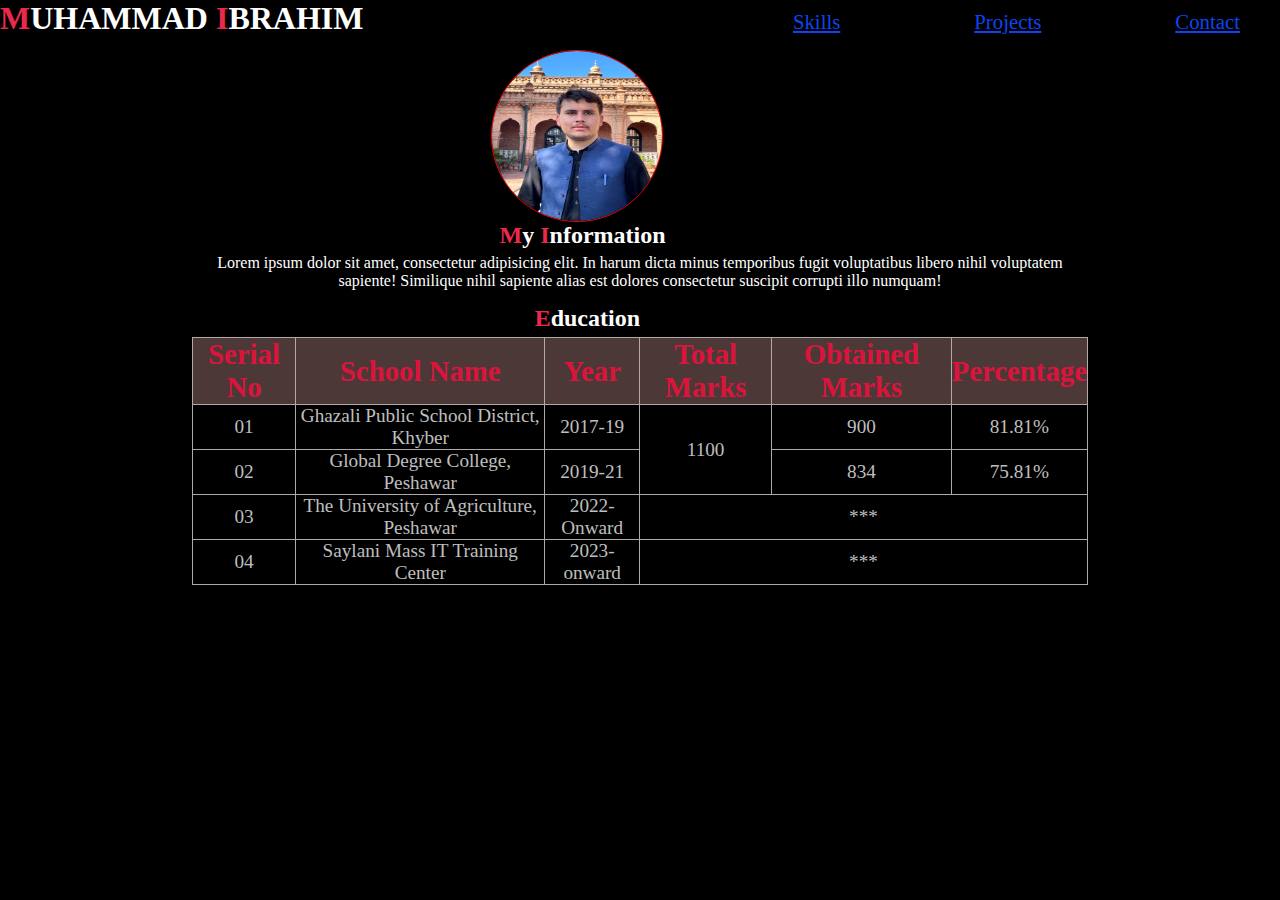
==== commit 9d353c39: "change in contacts" ====
--- a/index.html
+++ b/index.html
@@ -6,29 +6,9 @@
     <title>My Portfolio Website</title>
     <link href='https://unpkg.com/boxicons@2.1.4/css/boxicons.min.css' rel='stylesheet'>
     <link rel="stylesheet" href="./style.css">
-    <style>
-       /* #pic img{
-        border-radius: 140px;
-       }
-       #tab{
-        border: 1px solid black;
-        border-collapse: collapse;
-        text-align: center;
-        width: 100%;
-       }
-       .h{
-        border:1px solid black;
-        background-color: gray;       
-       }
-       .b{
-        border: 1px solid black;
-        background-color: rgb(166, 150, 150);
-       } */
-    </style>
 </head>
 <body>
     <!-- Navigation -->
-    <div id="container">
         <div id="nav">
             <a href="./Skill/skill.html">Skills</a>
             <a href="./Project/project.html">Projects</a>
@@ -38,30 +18,29 @@
         <!-- Home -->
         <!-- <h1>Home Page</h1> -->
         <div id="pic">
-            <img src="./images/profile/My-Picture.jpg" alt="My profile picture" width="150px" height="150px"> 
-            <h1><span>M</span>UHAMMAD <span>I</span>BRAHIM</h1>
+            <div>
+                 <img src="./images/profile/My-Picture.jpg" alt="My profile picture" width="150px" height="150px"> 
+            </div>
+                <span><h1 style="display:inline-block;"><span>M</span>UHAMMAD <span>I</span>BRAHIM</h1> <i class="fa fa-volume-up" onclick="document.getElementById('audio_player').play()"></i> </span>
+                <span><audio id="audio_player" src="./images/audio.opus" controls hidden></audio></span>
+            <!-- <h1><span>M</span>UHAMMAD <span>I</span>BRAHIM</h1> -->
         </div>
-        <!-- <div id="hello">
-            <p>HELLO,</p>
-            <p>MY NAME IS</p>
-            <span>IBRAHIM</span>
-        </div> -->
+        
         <div id="information">
-            <h3>My Information</h3>
+            <h3><span>M</span>y <span>I</span>nformation</h3>
             <p>Lorem ipsum dolor sit amet, consectetur adipisicing elit. In harum dicta minus temporibus
                 fugit voluptatibus libero nihil voluptatem sapiente! Similique nihil sapiente alias est dolores consectetur suscipit corrupti illo numquam!</p>
             </div>
             <!-- Audio -->
-            <!-- <div>
-                <box-icon type='solid' name='user-voice'><audio src="./audio/surah_Ikhlas.mp3" controls></audio></box-icon>
-                 <audio src="./audio/surah_Ikhlas.mp3" controls><img src="./images/icon/speaker.png" alt=""></audio>
-            </div>  -->
+            <!-- <div id="audio-container">
+                <audio src="./images/audio.opus" controls></audio>
+
+            </div> -->
 
         <!-- Education Table -->
         <div id="Education">
-            <!-- <h2>Education</h2> -->
+            <h2><span>E</span>ducation</h2>
             <div id="table">
-            <center>
                 <table id="tab">
                         <thead id="head">
                             <!-- header row -->
@@ -108,17 +87,8 @@
                             </tr>
                         </tbody>
                     </table>
-                </center>
             </div>
         </div>
-    </div>
-     <!-- <script>
-        var audio = new Audio("./images/icon/speaker.png");
-
-        function playaudio(){
-            audio.play();
-        }
-        document.getElementById("speaker").addEventListener("click",playaudio);
-    </script> -->
+    
 </body>
 </html>--- a/style.css
+++ b/style.css
@@ -1,95 +1,126 @@
  *{
-    background-color: gray;
+    background-color:black;
     margin: 0;
     padding: 0;
 }
  #container{
-    background-image: url('./images/background-image/pexels-cesar-perez-733745.jpg');
+    /* background-image: url('./images/background-image/pexels-cesar-perez-733745.jpg'); */
     background-size: cover;
     background-position: center;
     width: 100%;
     height: 100%;
 } 
- /* Navigation */
+ /* Navigation Div */
  div#nav{
     display: block;
     float: right;
-    margin-right: 10px;
-    width: 60%;
-    height: 37px;
+    margin:10px 40px 0px 0px;
+    margin-top: 10px;
     cursor: pointer;
 }
+/* Navigation link */
 div#nav > a{
-    text-align: center;
-    padding-left: 150px;
-    color: rgb(63, 8, 134);
-    font-size: 1.3em;
-}
-div#hello{
-    width: 30%;
-    border: 1px solid red;
-}
-/* Hello */
-div#hello p{
-    color: white;
-    font-size: larger;
-    float: right;
-    margin-right: 100px ;
-    font-family: Georgia, 'Times New Roman', Times, serif;
-}
-div#hello span{
-    color: rgb(236, 41, 74);
-    float: right;
-    margin-right: 100px;
-}
+    text-align: center; 
+    padding-left: 130px;
+    color: rgb(12, 69, 241);
+    font-size: 1.3em; 
+} 
+
  /* h1 Name   */
 h1{
-    color: rgb(31, 1, 1);
-    width: 38%;
-    margin: 0;
+    color: white;
     font-family: Georgia, 'Times New Roman', Times, serif;
+    float: left;
+    clear: left;
 }
 h1 > span{
     color: rgb(236, 41, 74);
 }
 /* Image */
-div#pic img{
+div img{
     width: 30%;
     border-radius: 160px ;
     border:1px solid red;
     width: 170px;
     height: 170px;
-    margin-left: 120px;
+    float: right;
+    z-index: 9;
+    margin-top: 50px;
 }
+
+/* Information div */
 div#information{
     text-align: center;
+    margin: 0;
+    padding: 0;
 }
+
+/* Information heading */
 div#information h3{
     font-size: 1.5em;
+    padding-bottom: 5px;
+    clear: right;
+    float: right;
+    margin-right: 48%;
+    color: white;
 }
+
+/* Information, heading, span */
+div#information h3>span{
+    color: rgb(236, 41, 74);
+}
+/* Information paragraph */
 div#information p{
+    color: white;
     font-family: Georgia, 'Times New Roman', Times, serif;
-    margin-left: 50px;
-    margin-right: 50px;
+    clear: right;
+    float: right;
+    width: 70%;
+    margin-right: 15%;
 }
+/* Table Div */
+
+/* Education Heading  */
+div#Education h2{
+    color: white;
+    text-align: center;
+    font-size: 1.5em;
+    clear: both;
+    padding-bottom: 5px;
+    float: right;
+    margin-top: 15px;
+    margin-right: 50%;
+}
+/* Education Span */
+div#Education h2> span{
+    color: rgb(236, 41, 74);
+}
+/* Table */
 table{
     border: 1px solid red;
-    float: left;
     text-align: center;
-    width: 100%;
-
+    width: 70%;
+    color: rgba(255, 255, 255, 0.751); 
+    font-size: 1.2em ;
+    margin-right: 15%;  
+    border: 1px solid rgb(176, 170, 170);
+    clear: both;
+    float: right;
 } 
 #tab{
-    border: 1px solid black;
+    
     border-collapse: collapse;
 }
+/* Head of table */
 .h{
-    border:1px solid black;
-    background-color: rgb(77, 56, 56);       
+    color: crimson;
+    background-color: rgb(77, 56, 56);
+    font-size: 1.5em;
+    border: 1px solid rgb(176, 170, 170);    
 }
+/* Body of table */
 .b{
-    border: 1px solid black;
-    background-color: rgb(108, 66, 66);
+    border: 1px solid rgb(176, 170, 170);
 } 
 
 
